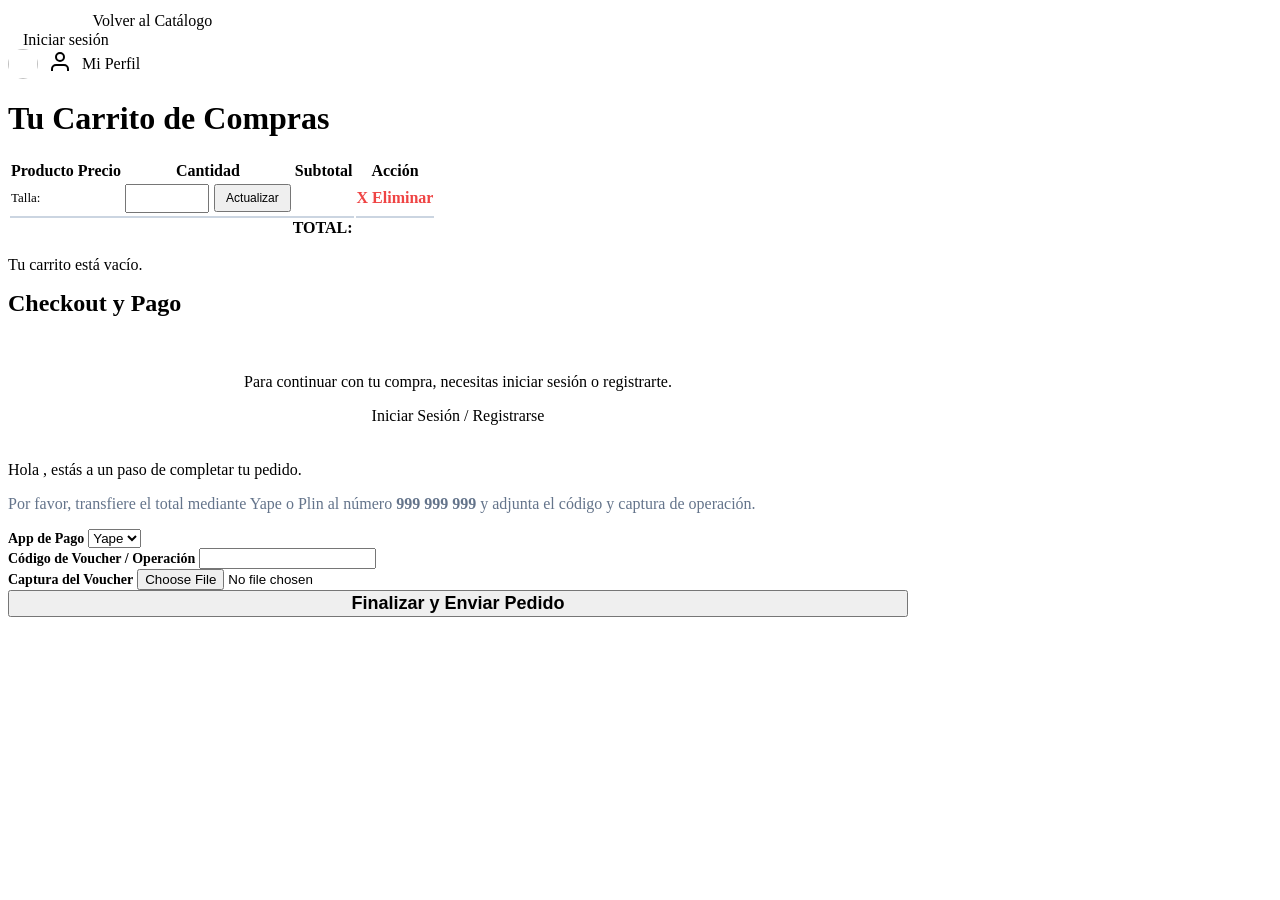
==== src/main/resources/templates/carrito.html @ 3393a3ca "feat: Implementación completa de tienda con tallas y boletas PDF" ====
<!DOCTYPE html>
<html xmlns:th="http://www.thymeleaf.org">
<head>
    <meta charset="UTF-8">
    <title>Carrito de Compras</title>
    <link rel="icon" type="image/png" th:href="@{/assets/favicon_square.png}">
    <link rel="stylesheet" th:href="@{/css/style.css}">
</head>
<body>
    <div class="top-nav">
        <div>
            <span style="font-weight: 800; font-size: 20px; color: white;">PALANT</span>
            <a th:href="@{/catalogo}">Volver al Catálogo</a>
        </div>
        <div>
            <a th:if="${session.usuarioLogueado == null}" th:href="@{/login}" class="btn" style="color: var(--nav-gradient); padding: 5px 15px;">Iniciar sesión</a>
            <a th:if="${session.usuarioLogueado != null}" th:href="@{/perfil}" style="display:flex; align-items:center; gap:10px;">
                <img th:if="${session.usuarioLogueado.fotoPerfil != null}" th:src="${session.usuarioLogueado.fotoPerfil}" style="width: 30px; height: 30px; border-radius: 50%; object-fit: cover;">
                <span th:if="${session.usuarioLogueado.fotoPerfil == null}">
                    <svg width="24" height="24" viewBox="0 0 24 24" fill="none" stroke="currentColor" stroke-width="2"><path d="M20 21v-2a4 4 0 0 0-4-4H8a4 4 0 0 0-4 4v2"></path><circle cx="12" cy="7" r="4"></circle></svg>
                </span> Mi Perfil
            </a>
        </div>
    </div>

    <div class="container" style="max-width: 900px;">
        <h1>Tu Carrito de Compras</h1>
        
        <table th:if="${session.carrito != null and !session.carrito.isEmpty()}" class="cart-table">
            <tr>
                <th>Producto</th>
                <th>Precio</th>
                <th>Cantidad</th>
                <th>Subtotal</th>
                <th>Acción</th>
            </tr>
            <tr th:each="item : ${session.carrito}">
                <td>
                    <strong th:text="${item.producto.nombre}"></strong>
                    <div th:if="${item.talla != null and !item.talla.isEmpty()}" style="font-size: 13px; color: var(--text-muted);">
                        Talla: <span th:text="${item.talla}"></span>
                    </div>
                </td>
                <td th:text="'S/ ' + ${item.producto.precio}"></td>
                <td>
                    <form th:action="@{/carrito/actualizar}" method="post" style="display:inline-flex; align-items:center; gap:5px;">
                        <input type="hidden" name="id" th:value="${item.producto.idProducto}">
                        <input type="number" name="cant" th:value="${item.cantidad}" min="1" class="form-control" style="width: 70px; padding: 5px;">
                        <button type="submit" class="btn" style="padding: 5px 10px; font-size:12px;">Actualizar</button>
                    </form>
                </td>
                <td th:text="'S/ ' + ${item.subtotal}"></td>
                <td>
                    <a th:href="@{/carrito/eliminar(id=${item.producto.idProducto}, talla=${item.talla})}" style="color: #ef4444; font-weight:bold; text-decoration:none;">X Eliminar</a>
                </td>
            </tr>
            <tr>
                <td colspan="4" style="text-align: right; font-weight: bold; border-top: 2px solid #cbd5e1;">TOTAL:</td>
                <td th:text="'S/ ' + ${total}" style="font-weight: bold; color: var(--accent); border-top: 2px solid #cbd5e1; font-size:18px;"></td>
            </tr>
        </table>
        
        <p th:if="${session.carrito == null or session.carrito.isEmpty()}">Tu carrito está vacío.</p>
        
        <div class="checkout-card" th:if="${session.carrito != null and !session.carrito.isEmpty()}">
            <h2 style="margin-top:0;">Checkout y Pago</h2>
            
            <div th:if="${session.usuarioLogueado == null}" style="text-align: center; padding: 20px;">
                <p>Para continuar con tu compra, necesitas iniciar sesión o registrarte.</p>
                <a th:href="@{/login}" class="btn">Iniciar Sesión / Registrarse</a>
            </div>
            
            <div th:if="${session.usuarioLogueado != null}">
                <p>Hola <strong th:text="${session.usuarioLogueado.nombres}"></strong>, estás a un paso de completar tu pedido.</p>
                <p style="color: #64748b;">Por favor, transfiere el total mediante Yape o Plin al número <strong>999 999 999</strong> y adjunta el código y captura de operación.</p>
                
                <form th:action="@{/carrito/checkout}" method="post" enctype="multipart/form-data">
                    <div class="form-group">
                        <label style="font-weight: bold; font-size: 14px;">App de Pago</label>
                        <select name="metodoPago" class="form-control">
                            <option value="Yape">Yape</option>
                            <option value="Plin">Plin</option>
                        </select>
                    </div>
                    <div class="form-group">
                        <label style="font-weight: bold; font-size: 14px;">Código de Voucher / Operación</label>
                        <input type="text" name="codigoVoucher" class="form-control" required>
                    </div>
                    <div class="form-group">
                        <label style="font-weight: bold; font-size: 14px;">Captura del Voucher</label>
                        <input type="file" name="archivoVoucher" class="form-control" accept="image/*" required>
                    </div>
                    <button type="submit" class="btn" style="width: 100%; font-size: 18px; font-weight: bold;">Finalizar y Enviar Pedido</button>
                </form>
            </div>
        </div>
    </div>
</body>
</html>
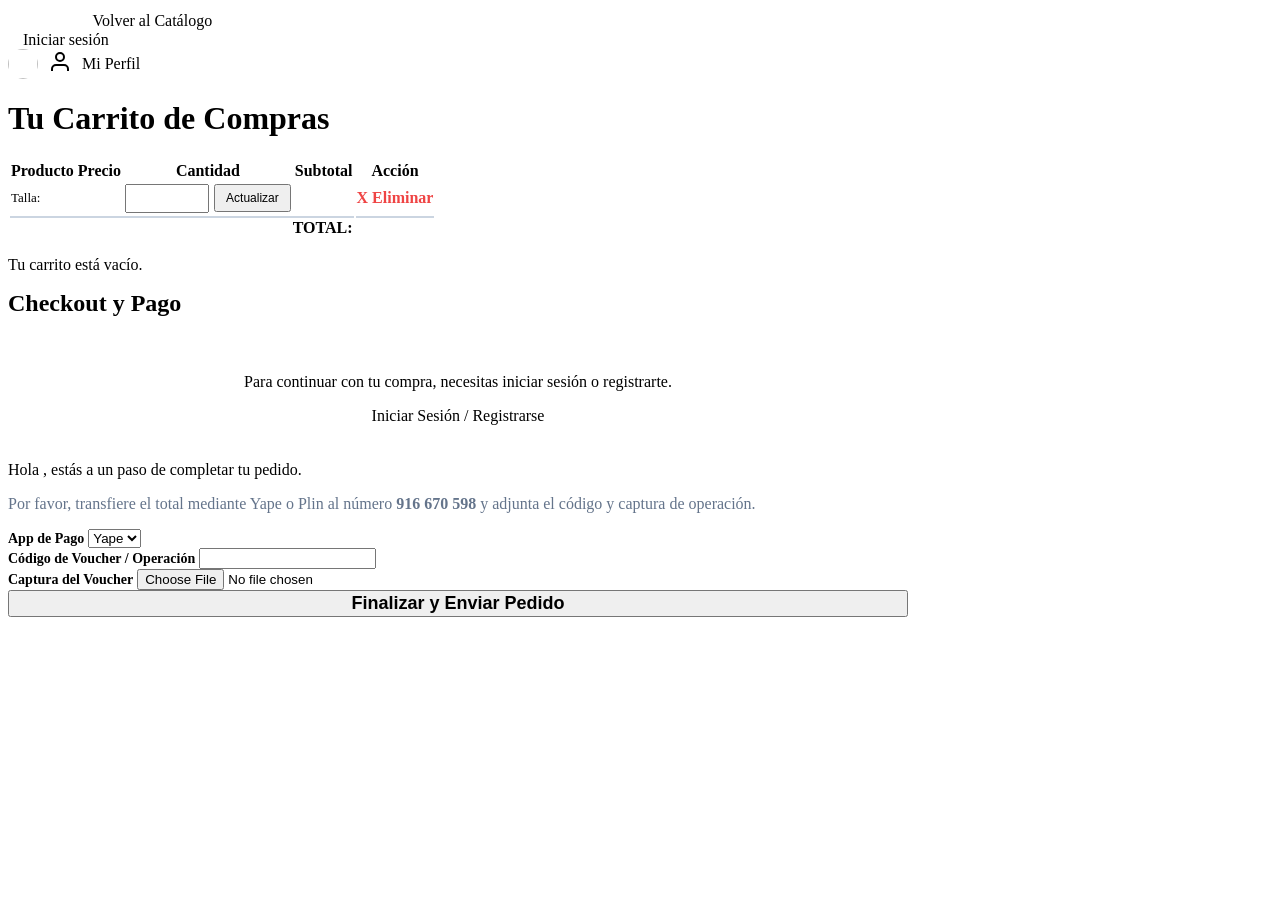
==== commit 6b10442c: "Implementacion del mini-carrito, CRUD de productos, y copias de BD." ====
--- a/src/main/resources/templates/carrito.html
+++ b/src/main/resources/templates/carrito.html
@@ -72,7 +72,7 @@
             
             <div th:if="${session.usuarioLogueado != null}">
                 <p>Hola <strong th:text="${session.usuarioLogueado.nombres}"></strong>, estás a un paso de completar tu pedido.</p>
-                <p style="color: #64748b;">Por favor, transfiere el total mediante Yape o Plin al número <strong>999 999 999</strong> y adjunta el código y captura de operación.</p>
+                <p style="color: #64748b;">Por favor, transfiere el total mediante Yape o Plin al número <strong>916 670 598</strong> y adjunta el código y captura de operación.</p>
                 
                 <form th:action="@{/carrito/checkout}" method="post" enctype="multipart/form-data">
                     <div class="form-group">
